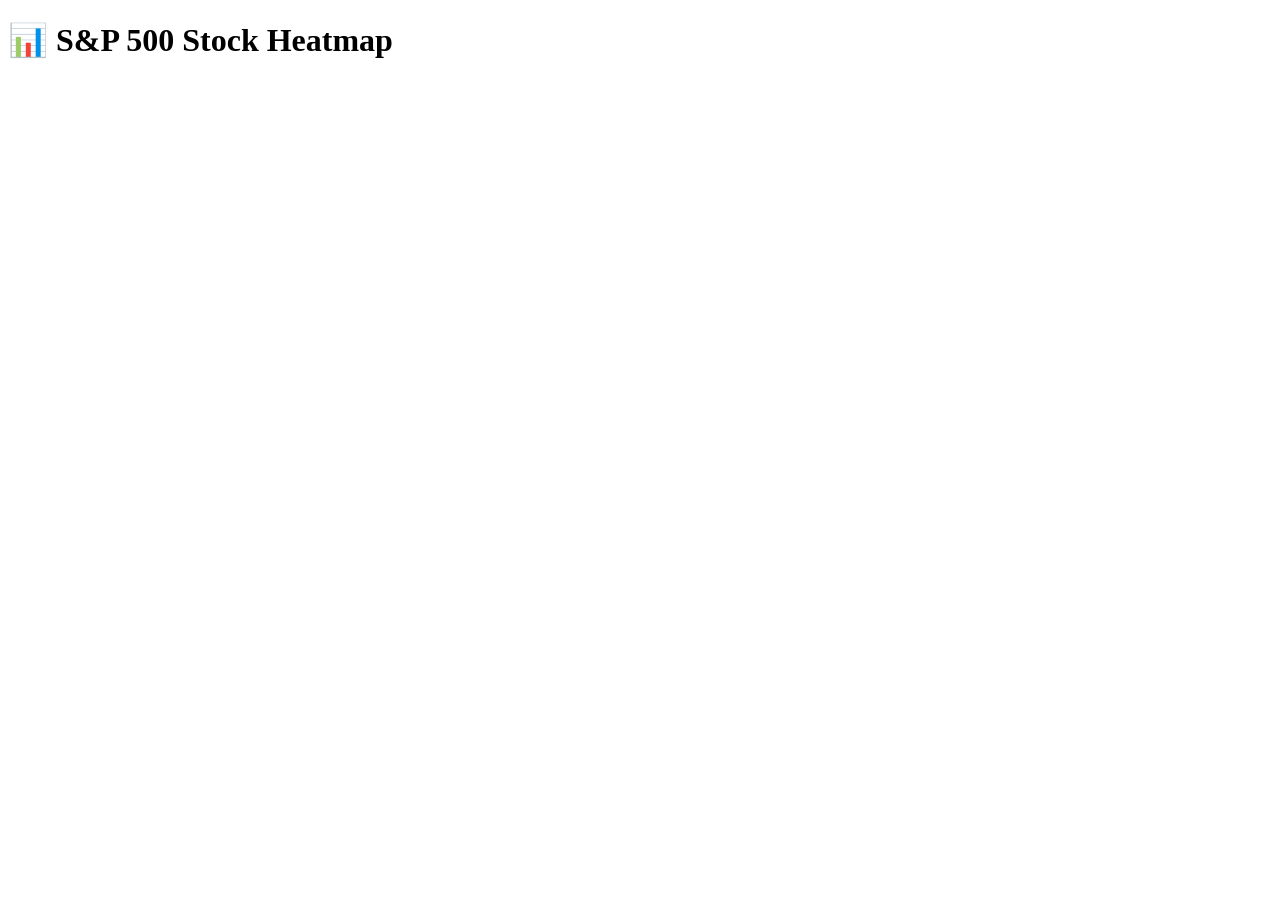
==== project-heatmap-ui/src/main/resources/templates/index.html @ b31b189b "Add project files, folders, and update .gitignore" ====
<!DOCTYPE html>
<html xmlns:th="http://www.thymeleaf.org">
<head>
    <meta charset="UTF-8">
    <title>Stock Heatmap</title>
    <link rel="stylesheet" th:href="@{/css/heatmap.css}">
</head>
<body>
    <h1>📊 S&P 500 Stock Heatmap</h1>
    <div id="heatmap-container"></div>

    <!-- 引入 D3.js -->
    <script src="https://d3js.org/d3.v7.min.js"></script>
    <!-- 引入熱圖 JS 庫（如 d3-treemap）-->
    <script th:src="@{/js/heatmap.js}"></script>
</body>
</html>
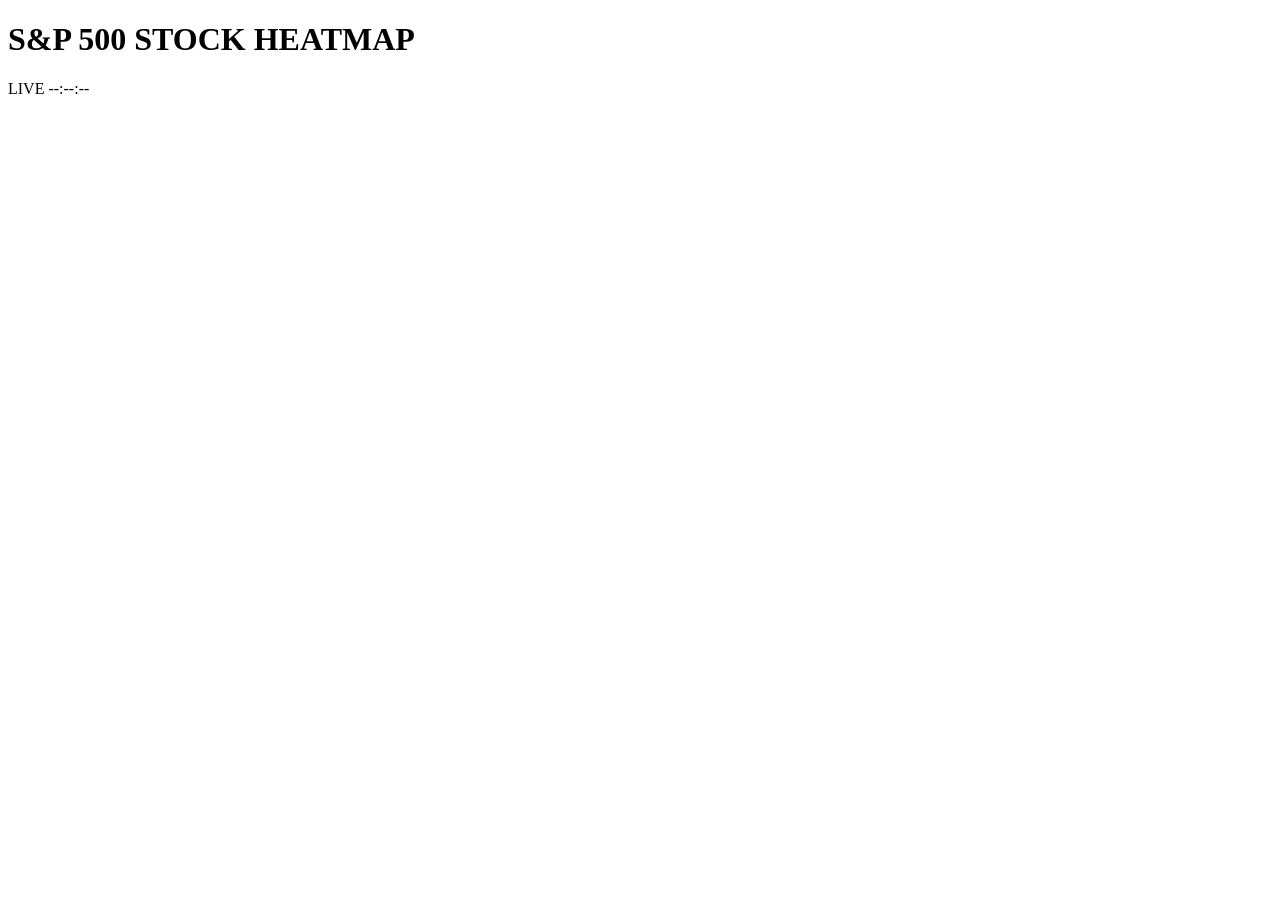
==== commit d7ec8c0d: "treemap 改连续色阶+紧凑排版,UI 加科技感字体配色" ====
--- a/project-heatmap-ui/src/main/resources/templates/index.html
+++ b/project-heatmap-ui/src/main/resources/templates/index.html
@@ -3,10 +3,20 @@
 <head>
     <meta charset="UTF-8">
     <title>Stock Heatmap</title>
+    <link rel="preconnect" href="https://fonts.googleapis.com">
+    <link rel="preconnect" href="https://fonts.gstatic.com" crossorigin>
+    <link href="https://fonts.googleapis.com/css2?family=Orbitron:wght@500;700;900&family=JetBrains+Mono:wght@400;600&display=swap" rel="stylesheet">
     <link rel="stylesheet" th:href="@{/css/heatmap.css}">
 </head>
 <body>
-    <h1>📊 S&P 500 Stock Heatmap</h1>
+    <header id="app-header">
+        <h1>S&amp;P 500 STOCK HEATMAP</h1>
+        <div id="status-line">
+            <span class="status-dot"></span>
+            <span>LIVE</span>
+            <span id="last-updated">--:--:--</span>
+        </div>
+    </header>
     <div id="heatmap-container"></div>
 
     <!-- 引入 D3.js -->
